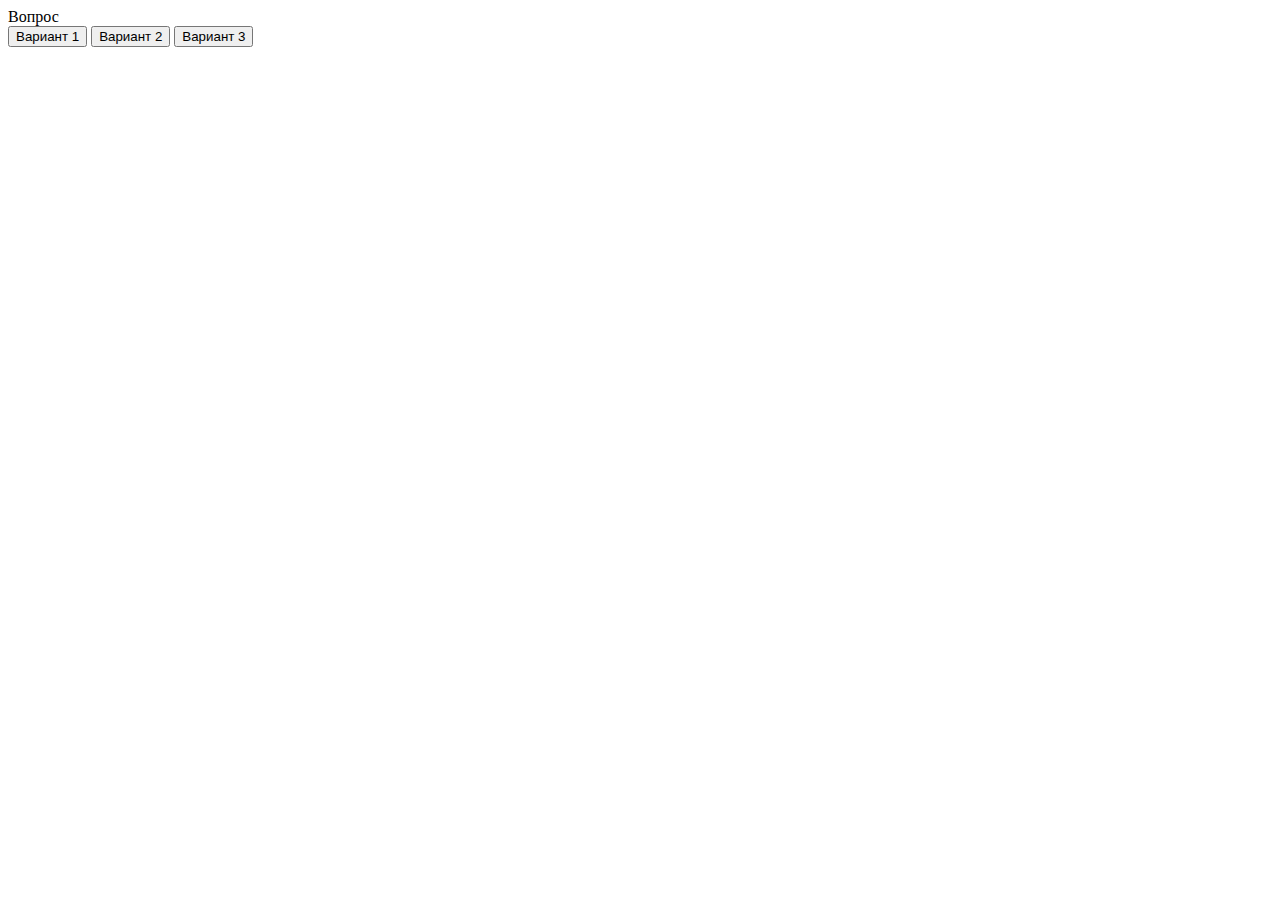
==== chatbot.html @ 9377b7b8 "added ajax" ====
<!DOCTYPE html>
<html lang="en">

<head>
    <meta charset="UTF-8">
    <meta http-equiv="X-UA-Compatible" content="IE=edge">
    <meta name="viewport" content="width=device-width, initial-scale=1.0">
    <script src="js/jquery-3.6.0.min.js"></script>
    <script src="js/chatbot.js"></script>

    <title>Document</title>
</head>

<body>
    <div class="chat-log">
        <div class="message" id="1">Вопрос</div>
    </div>

    <input type="button" value="Вариант 1">
    <input type="button" value="Вариант 2">
    <input type="button" value="Вариант 3">
</body>

</html>
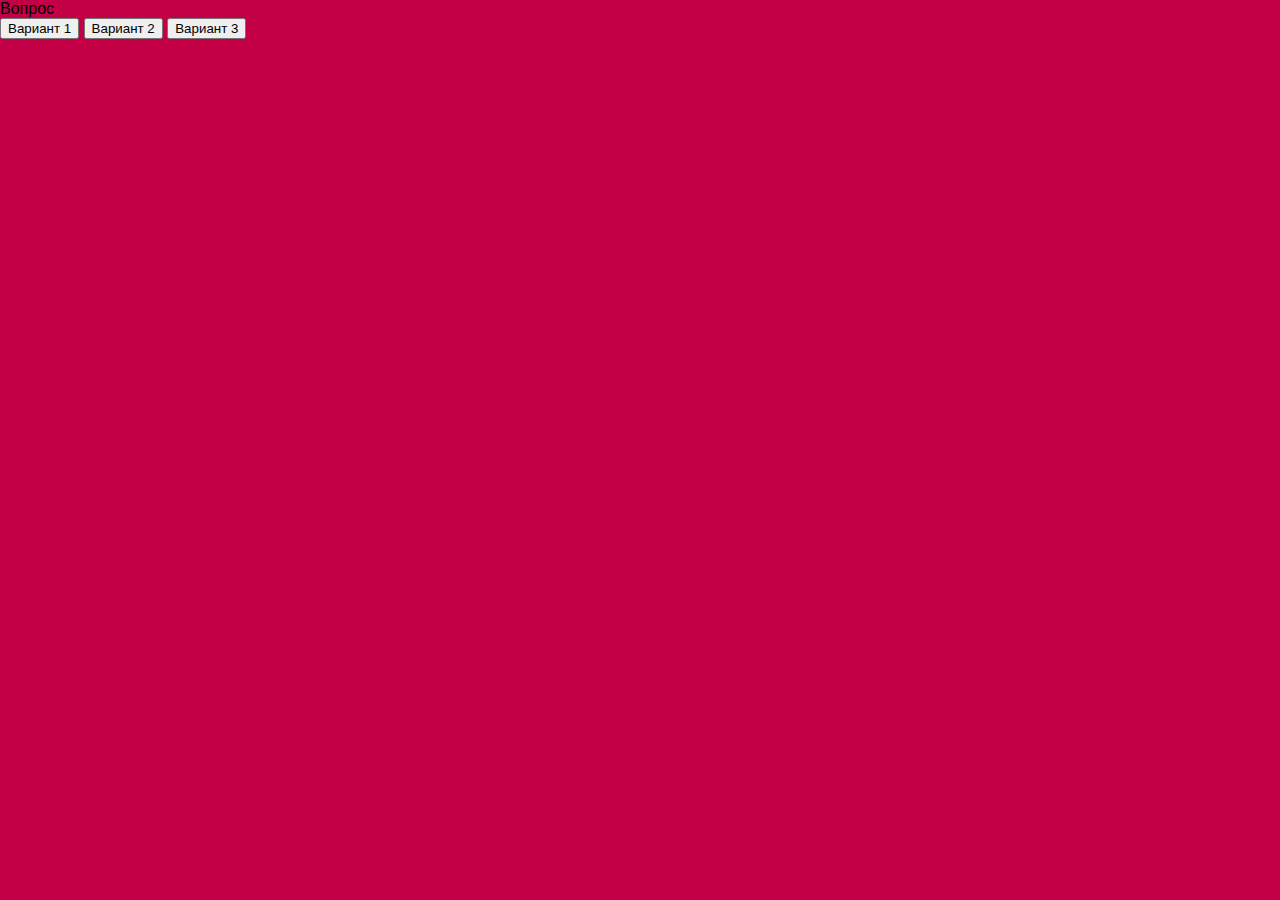
==== commit 35522284: "add index.hmtl and css" ====
--- a/chatbot.html
+++ b/chatbot.html
@@ -5,6 +5,8 @@
     <meta charset="UTF-8">
     <meta http-equiv="X-UA-Compatible" content="IE=edge">
     <meta name="viewport" content="width=device-width, initial-scale=1.0">
+    <link rel="stylesheet" media="all" href="css/settings.css" as="style" onload="this.onload=null;this.rel='stylesheet'">
+    <link rel="stylesheet" media="all" href="css/main.css" as="style" onload="this.onload=null;this.rel='stylesheet'">
     <script src="js/jquery-3.6.0.min.js"></script>
     <script src="js/chatbot.js"></script>
 
--- a/css/settings.css
+++ b/css/settings.css
@@ -0,0 +1,8 @@
+:root {
+    --top-line-background-color: #d4e8f8;
+    --main-button-background-color: #578dbc;
+    --icon-default-color: #fff;
+    --chat-room-background-color: #dceff6;
+    
+    --main-font-color: #10365b;
+}--- a/css/main.css
+++ b/css/main.css
@@ -0,0 +1,223 @@
+/* Класс для интерактивного помошника при размещении в отдельном (frame/iframe) */ 
+html, body {
+    padding: 0;
+    margin: 0;
+    font-family: Proxima Nova,sans-serif;
+    background-color: #c30045;
+}
+
+
+.interective-helper {
+    margin-top: 20px;
+    display: flex;
+    flex-direction: column;
+    height: calc(100% - 20px);
+    border-top: 2px solid #fff;
+}
+
+.interective-helper__header {
+    /* display: grid;
+    grid-template-columns: 1fr 1fr;
+    grid-template-rows: 64px;  */
+    display: flex;
+    height: 64px;
+    /* background-color: var(--top-line-background-color); */
+    background-color: var(--main-button-background-color);
+    border-bottom: 2px solid #fff;
+    padding: 0 16px 0 16px;
+}
+
+.interective-helper__triger {
+    display: flex;
+    align-items: center;
+    /* padding: 0 16px 0 16px; */
+    /* background-color: var(--main-button-background-color); */
+    color: #fff;
+    cursor: pointer;
+    flex: 1;
+    max-width:  800px;
+    margin: 0 auto;
+}
+
+.interective-helper__main-question {
+    margin-left: 112px;
+}
+
+.interective-helper__navigation-bar {
+    display:  flex;
+    align-items: center;
+    padding: 0 56px 0 16px;
+}
+
+.interective-helper__navigation_link {
+    font-size: 16px;
+    margin: 8px;
+    color: #10365b;
+    text-decoration: none;
+    text-transform: uppercase;
+}
+
+.interective-helper__navigation_link:first-child {
+    margin-left: auto;
+}
+
+.interective-helper__navigation_link:first-child {
+    margin-left: auto;
+}
+
+.interective-helper__mascot {
+    position: absolute;
+    width: 96px;
+    height: 80px;
+    overflow: hidden;
+    background-image: url(../images/mascot.svg);
+    background-size: cover;
+    z-index: 1;
+    margin-left: 8px;
+    margin-top: -17px;
+}
+
+
+
+.interective-helper__close-chat {
+    display: flex;
+    margin-left:auto;
+    align-items: center;
+    cursor: pointer;
+    padding: 0 8px;
+    height:32px;
+    border-radius: 4px;
+
+}
+
+.interective-helper__close-chat:hover {
+    background-color: #fff3;
+}
+.interective-helper__close-label {
+    margin-left: 4px;
+}
+
+
+.interective-helper__chat-room {
+    background-color: var(--chat-room-background-color);
+    background-image: url('../images/bg-main-page.1f2cf68.png');
+    flex: 1;
+    padding: 32px 16px 16px 16px;
+    overflow-y: auto;
+}
+
+.interective-helper__question { 
+    background-color: #fff;
+    color: var(--main-font-color);
+    padding: 16px 24px;
+    border-radius: 8px;
+    display: inline-block;
+    font-size: 20px;
+    line-height: 32px;
+}
+
+.interective-helper__selected-answer { 
+    background-color: #c30045;
+    color: #fff;
+    padding: 16px 24px;
+    border-radius: 8px;
+    display: inline-block;
+    font-size: 20px;
+    margin-left: auto;
+}
+
+.interective-helper__answer { 
+    background-color: #356ed5;
+    color: #fff;
+    padding: 16px 24px;
+    border-radius: 8px;
+    display: inline-block;
+    font-size: 20px;
+    cursor: pointer;
+    white-space: nowrap;
+}
+
+.interective-helper__answer-input { 
+    background-color: #fff;
+    border: 2px solid #356ed5;
+    padding: 16px 24px;
+    border-radius: 8px;
+    display: inline-block;
+    font-size: 20px;
+}
+
+.interective-helper__answer {
+    margin: 0 4px;
+}
+.interective-helper__answer:first-child {
+    margin-left: 0; 
+}
+.interective-helper__answer:last-child {
+    margin-right: 0;
+}
+
+.interective-helper__answer-link {
+    color: #356ed5;
+    padding: 16px 24px;
+    border-radius: 8px;
+    display: inline-block;
+    font-size: 20px;
+    cursor: pointer; 
+}
+
+.interective-helper__chat-item {
+    display: grid;
+    grid-gap: 16px;
+    max-width:  800px;
+    margin: 0 auto 48px auto;
+}
+
+.interective-helper__chat-line {
+    display: flex;
+}
+
+.interective-helper__preloader {
+    width: 56px;
+    height: 56px;
+    margin: 20px;
+    display: inline-block;
+  }
+
+
+/* Графические элементы */
+
+  
+
+.ihi::before {
+    content: ''!important;
+    -webkit-mask-position:center;
+    mask-position:center;
+    -webkit-mask-repeat: no-repeat;
+    mask-repeat: no-repeat;
+    transition: -webkit-mask-image .4s cubic-bezier(0.4,0.0,1,1);
+    position: relative;
+    margin: auto;
+    background-repeat: no-repeat;
+    display: block;
+    height: 100%;
+    width: 100%;
+    background-image:none;
+    background-color:  var(--icon-default-color);
+}
+
+.ihi--md {
+    height:24px;
+    width:24px;
+    display:inline-block;
+}
+
+.ihi--sm {
+    height:18px;
+    width:18px;
+    display:inline-block;
+}
+
+.ihi--close:before {
+    -webkit-mask-image:url('data:image/svg+xml;charset=utf-8,<svg xmlns="http://www.w3.org/2000/svg" viewBox="0 0 24 24"><path d="M19 6.4L17.6 5 12 10.6 6.4 5 5 6.4l5.6 5.6L5 17.6 6.4 19l5.6-5.6 5.6 5.6 1.4-1.4-5.6-5.6z"/><path fill="none" d="M0 0h24v24H0z"/></svg>');
+    mask-image:url('data:image/svg+xml;charset=utf-8,<svg xmlns="http://www.w3.org/2000/svg" viewBox="0 0 24 24"><path d="M19 6.4L17.6 5 12 10.6 6.4 5 5 6.4l5.6 5.6L5 17.6 6.4 19l5.6-5.6 5.6 5.6 1.4-1.4-5.6-5.6z"/><path fill="none" d="M0 0h24v24H0z"/></svg>');
+}
